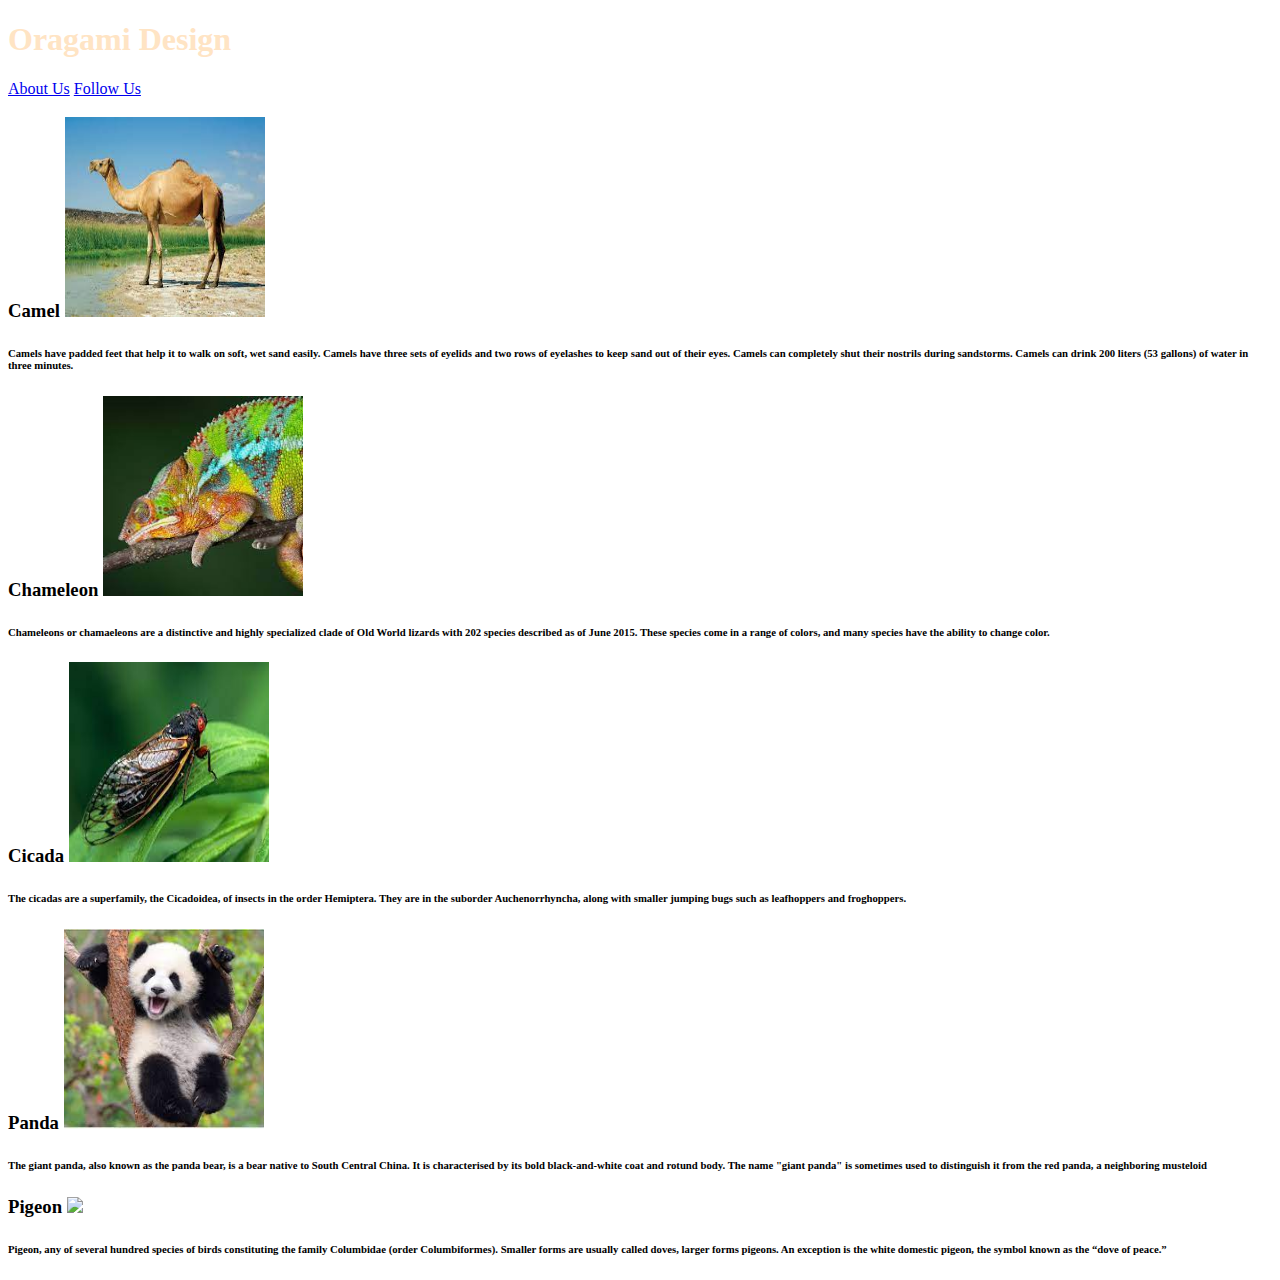
==== index.html @ e1a3e3be "Add files via upload" ====
<!DOCTYPE html>
<html>
    <head>
        <title>
            Oragami Design
        </title>
        <style>
            h1 {
                color: bisque;
            }
    
        </style>
        <body>
    <h1>
        Oragami Design
    </h1>
    <a href ="about.html">About Us</a>
    <a href="followus.html" > Follow Us</a>
     <p>
         <h3>
            Camel
            
            <a href=" http://origami.me/camel/" >
            <img src="[data-uri]" width="200 " height="200" />
           <target = "_blank"> 

           </target>
            </a>
        </h3>
     </p>
     <p>
    <h6>
      
        Camels have padded feet that help it to walk on soft, wet sand easily.
Camels have three sets of eyelids and two rows of eyelashes to keep sand out of their eyes.
Camels can completely shut their nostrils during sandstorms.
Camels can drink 200 liters (53 gallons) of water in three minutes.

    </h6>
     </p>
<h3>
    Chameleon
    <a href="http://origami.me/chameleon/ ">
    <img src="[data-uri]" width="200" height="200"/>
    <target = "_blank"> 

    </target>
    </a>
</h3>
<p>
    <h6>
        Chameleons or chamaeleons are a distinctive and highly specialized clade of Old World lizards with 202 species described as of June 2015. These species come in a range of colors, and many species have the ability to change color.
    </h6>
</p>
<h3>
    Cicada
    <a href=" http://origami.me/flying-cicada/">
    <img src=" [data-uri]" width="200" height="200"/>
    
    </a>
</h3>
<p>
    <h6>
        The cicadas are a superfamily, the Cicadoidea, of insects in the order Hemiptera. They are in the suborder Auchenorrhyncha, along with smaller jumping bugs such as leafhoppers and froghoppers. 
    </h6>
</p>

<h3>
    Panda
    <a href=" http://origami.me/panda/">
    <img src=" [data-uri]" width="200" height="200"/>
    
    </a>
</h3>
<p>
    <h6>
        The giant panda, also known as the panda bear, is a bear native to South Central China. It is characterised by its bold black-and-white coat and rotund body. The name "giant panda" is sometimes used to distinguish it from the red panda, a neighboring musteloid
    </h6>
</p>

<h3>
Pigeon
    <a href=" http://origami.me/pigeon/">
   <img src="https://www.google.com/search?q=pigeon+bird&bih=625&biw=1366&rlz=1C1CHBF_enIN947IN947&hl=en&sxsrf=ALeKk02p7EGNF2PCWmUrufIOw53TUUvRQg:1621403677208&tbm=isch&source=iu&ictx=1&fir=EQLTuQCxGnzZdM%252C3uAPue-qbltRqM%252C_&vet=1&usg=AI4_-kTBqLpQU7g4HsGM6CjrMm0qbzZw-w&sa=X&ved=2ahUKEwjzlN6xh9XwAhXkIbcAHcviCaUQ_h16BAgwEAE#imgrc=EQLTuQCxGnzZdM" />
    
    </a>
</h3>
<p>
    <h6>
        Pigeon, any of several hundred species of birds constituting the family Columbidae (order Columbiformes). Smaller forms are usually called doves, larger forms pigeons. An exception is the white domestic pigeon, the symbol known as the “dove of peace.”
    </h6>
</p>

</body>
    </head>
</html>
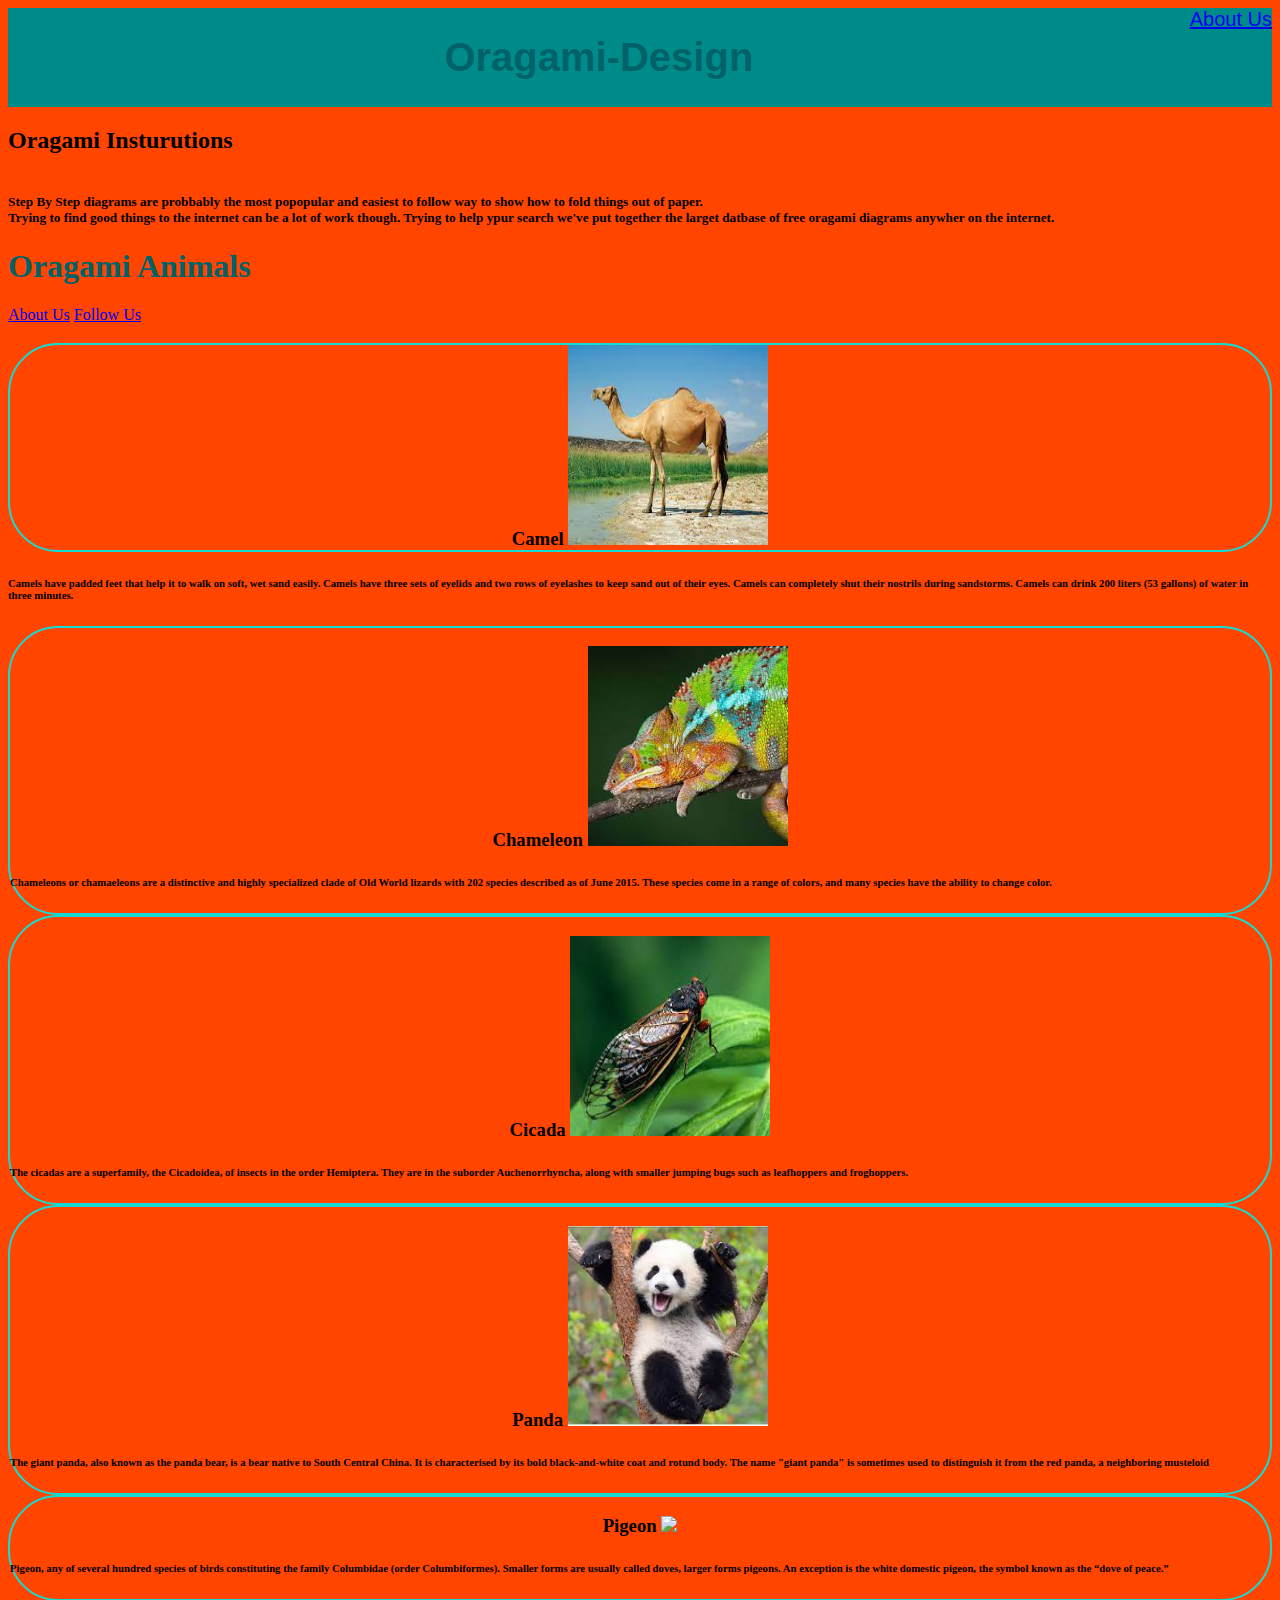
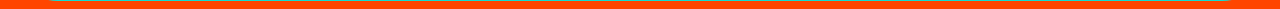
==== commit 04686c21: "Add files via upload" ====
--- a/index.html
+++ b/index.html
@@ -6,22 +6,55 @@
         </title>
         <style>
             h1 {
-                color: bisque;
+                color: rgb(0, 98, 105);
+                
+                ;
             }
     
         </style>
+<link rel="stylesheet" type="text/CSS" href="style.css">
+    </head>
+
         <body>
+         <div class="header"> 
+            <div class="menu">
+                <div > <a href="#"></a></div>
+                <div> <h1> Oragami-Design </h1> </div>
+              <div> <a href="about.html">  About Us </a></div>
+        </div>
+         </div>   
+
+         <div class="bodyimg">
+            
+             <p> <h2>
+                 Oragami Insturutions
+             </p></h2>
+             <h5><br>
+                Step By Step diagrams are probbably  the most popopular and easiest  to follow way to
+                show how to fold things out of paper.<br>
+                Trying to find good  things to the internet can be a lot of work though. Trying to help ypur search we've put together the larget datbase of free oragami diagrams anywher on the internet.
+             </h5>
+         </div>
+
+
+
+
+
     <h1>
-        Oragami Design
+        Oragami Animals
     </h1>
     <a href ="about.html">About Us</a>
     <a href="followus.html" > Follow Us</a>
      <p>
          <h3>
+             <div class="grid">
+                 <div class="oragami">
+                     <center>
             Camel
             
             <a href=" http://origami.me/camel/" >
             <img src="[data-uri]" width="200 " height="200" />
+        </center>
            <target = "_blank"> 
 
            </target>
@@ -37,11 +70,18 @@
 Camels can drink 200 liters (53 gallons) of water in three minutes.
 
     </h6>
-     </p>
+     </p> 
+    </div>
+    </div> 
+    </div>
+    <div class="grid">
+    <div class="oragami">
+        <center>
 <h3>
     Chameleon
     <a href="http://origami.me/chameleon/ ">
     <img src="[data-uri]" width="200" height="200"/>
+</center>
     <target = "_blank"> 
 
     </target>
@@ -52,10 +92,17 @@
         Chameleons or chamaeleons are a distinctive and highly specialized clade of Old World lizards with 202 species described as of June 2015. These species come in a range of colors, and many species have the ability to change color.
     </h6>
 </p>
+</div>
+</div>
+</div>
+    <div class="grid"> 
+           <div class="oragami">
+               <center>
 <h3>
     Cicada
     <a href=" http://origami.me/flying-cicada/">
     <img src=" [data-uri]" width="200" height="200"/>
+</center>
     
     </a>
 </h3>
@@ -64,11 +111,17 @@
         The cicadas are a superfamily, the Cicadoidea, of insects in the order Hemiptera. They are in the suborder Auchenorrhyncha, along with smaller jumping bugs such as leafhoppers and froghoppers. 
     </h6>
 </p>
+</div>
+</div>
+</div>
 
+<div class="grid"
+><div class="oragami"> 
+    <center>
 <h3>
     Panda
     <a href=" http://origami.me/panda/">
-    <img src=" [data-uri]" width="200" height="200"/>
+    <img src=" [data-uri]" width="200" height="200"/> </center>
     
     </a>
 </h3>
@@ -78,10 +131,18 @@
     </h6>
 </p>
 
+</div>
+</div>
+</div>
+
+<div class="grid">
+<div class="oragami">
+    <center>
 <h3>
 Pigeon
     <a href=" http://origami.me/pigeon/">
-   <img src="https://www.google.com/search?q=pigeon+bird&bih=625&biw=1366&rlz=1C1CHBF_enIN947IN947&hl=en&sxsrf=ALeKk02p7EGNF2PCWmUrufIOw53TUUvRQg:1621403677208&tbm=isch&source=iu&ictx=1&fir=EQLTuQCxGnzZdM%252C3uAPue-qbltRqM%252C_&vet=1&usg=AI4_-kTBqLpQU7g4HsGM6CjrMm0qbzZw-w&sa=X&ved=2ahUKEwjzlN6xh9XwAhXkIbcAHcviCaUQ_h16BAgwEAE#imgrc=EQLTuQCxGnzZdM" />
+        <img src="https://www.google.com/search?q=pigeon+bird&bih=625&biw=1366&rlz=1C1CHBF_enIN947IN947&hl=en&sxsrf=ALeKk02p7EGNF2PCWmUrufIOw53TUUvRQg:1621403677208&tbm=isch&source=iu&ictx=1&fir=EQLTuQCxGnzZdM%252C3uAPue-qbltRqM%252C_&vet=1&usg=AI4_-kTBqLpQU7g4HsGM6CjrMm0qbzZw-w&sa=X&ved=2ahUKEwjzlN6xh9XwAhXkIbcAHcviCaUQ_h16BAgwEAE#imgrc=EQLTuQCxGnzZdM" /></center>
+
     
     </a>
 </h3>
@@ -90,6 +151,10 @@
         Pigeon, any of several hundred species of birds constituting the family Columbidae (order Columbiformes). Smaller forms are usually called doves, larger forms pigeons. An exception is the white domestic pigeon, the symbol known as the “dove of peace.”
     </h6>
 </p>
+</div>
+</div>
+</div>
+
 
 </body>
     </head>
--- a/style.css
+++ b/style.css
@@ -0,0 +1,23 @@
+.menu{
+    display: flex; 
+    justify-content: space-between;
+    background-color: darkcyan;
+    font-size: 20px;
+    font-family: sans-serif;
+    font-weight: 400;
+    color: black;
+}
+body{
+    background-color:orangered;
+}
+.grid{
+    border: 2px solid rgb(20, 220, 210);
+    border-radius: 50px;
+}
+.orgami{
+    border-radius: 20px;
+    background-color: rgb(0, 255, 0);
+
+    width: 310px;
+    font-family: fantasy;
+}